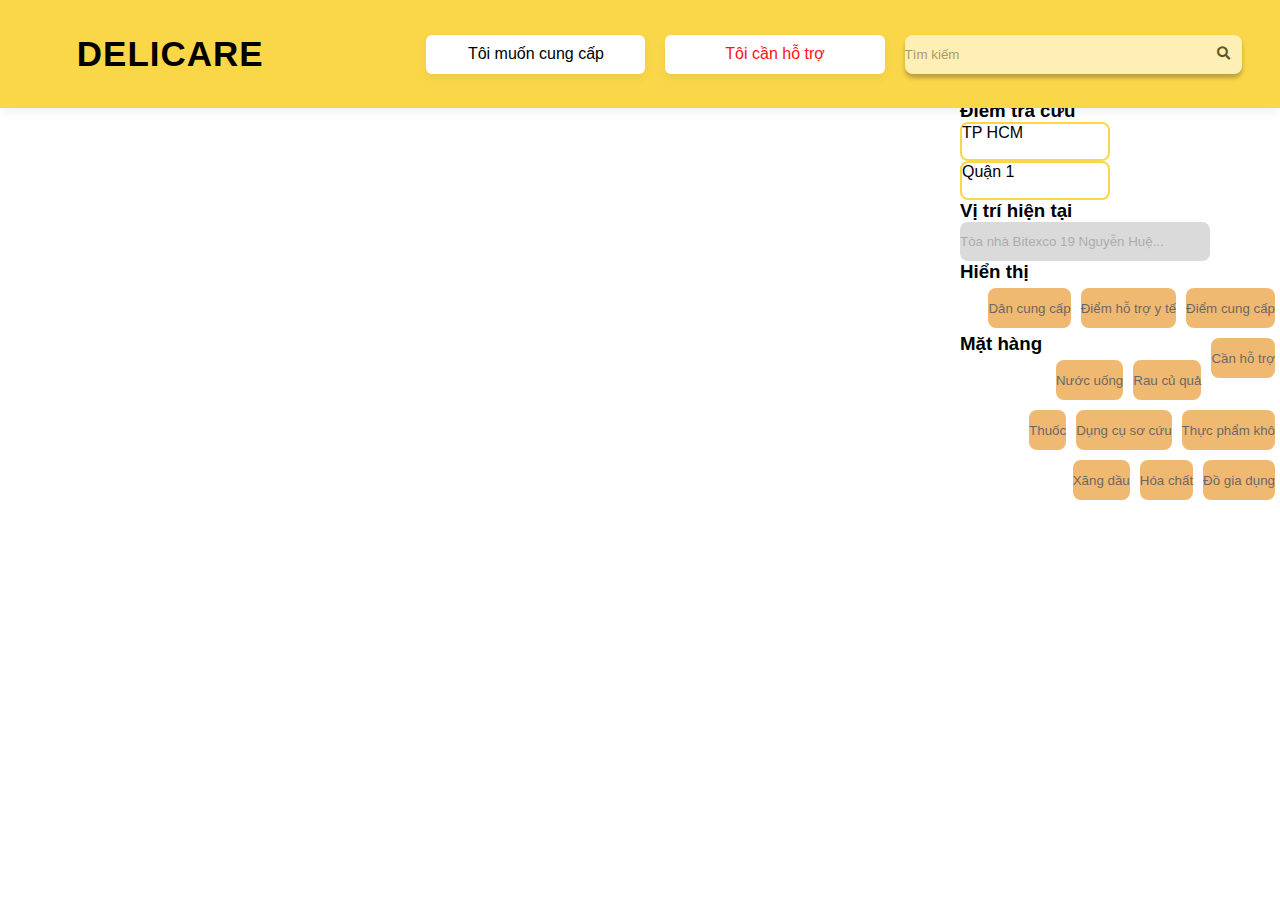
==== index.html @ 4bd5c56a "xong form đầu tiên" ====
<!DOCTYPE html>
<html>
<head>
  <title></title>
  <script src="http://maps.google.com/maps/api/js"></script>
  <script src="gmaps-master/gmaps.js"></script>
  <style type="text/css">
    #map {
      width: 400px;
      height: 400px;
    }
  </style>
  <link rel="stylesheet" href="assets/style.css">
  <script src="func.js"></script>
  <link rel="stylesheet" href="https://cdnjs.cloudflare.com/ajax/libs/font-awesome/5.15.3/css/all.min.css">
  <link rel="preconnect" href="https://fonts.gstatic.com">
</head>
<body>
    <header>
      <div class="nav-bar">
        <a href="#" class="logo">Delicare</a>
        <div class="nav">
          <ul>
            <li class="provider"><a href="#">Tôi muốn cung cấp</a></li>
            <li class="needy"><a href="#">Tôi cần hỗ trợ</a></li>
          </ul>
          
        </div>
        <div class="search-box">          
            <input type="text" class="searchterm" name="" placeholder="Tìm kiếm">
            <button type="submit" class="search-btn"><i class="fas fa-search"></i></button>          
        </div>
      </div>
      
    </header>
    <div id="container">
      <div id="map">
      </div>
      <div id="info">
        <div class="form1">
          <form action="">
            <div class="tracuu">
              <h3>Điểm tra cứu</h3>
              <div class="city">TP HCM</div>
              <div class="district">Quận 1</div>
            </div>
              <div class="locate">
                <h3>Vị trí hiện tại</h3>
                <input type="text" class="searchlocation" name="" placeholder="Tòa nhà Bitexco 19 Nguyễn Huệ...">
              </div>
              <div class="hienthi">
                <h3>Hiển thị</h3>
                  <button type="submit" onclick="DiemCungCap()">Điểm cung cấp</button>
                  <button type="submit" onclick="HoTroYTe()">Điểm hỗ trợ y tế</button>
                  <button type="submit" onclick="DanCungCap()">Dân cung cấp</button>
                  <button type="submit" onclick="CanHoTro()">Cần hỗ trợ</button>
                
              </div>
              <div class="catagories">
                <h3>Mặt hàng</h3>
                <button type="submit">Rau củ quả</button>
                <button type="submit">Nước uống</button>
                <button type="submit">Thực phẩm khô</button>
                <button type="submit">Dụng cụ sơ cứu</button>
                <button type="submit">Thuốc</button>
                <button type="submit">Đồ gia dụng</button>
                <button type="submit">Hóa chất</button>
                <button type="submit">Xăng dầu</button>
              </div>
          </form>
        </div>
        
      </div>
    </div>
    
    <script>
        var map = new GMaps({
          el: '#map',
          lat: 10.043333,
          lng: 106.028333
        });
        var latLng = { lat: 10.043333, lng: 106.028333 }
        var a = maps.Marker({
          position: latLng,
          map: map,
        });
        
      </script>
    <input type="text" placeholder="Type something..." id="myInput">
    <button type="button" onclick="getInput();">Get Value</button>
    
    <script>
        function getInput(){
            var inputVal = document.getElementById("myInput").value;
            alert(inputVal);
        }
    </script>
</body>
</html>
---- assets/style.css ----
*{
    font-family: sans-serif;
    margin: 0;
    padding: 0;
    box-sizing: border-box;
    scroll-behavior: smooth;
}
:root{
    --black-color:#0000;
    --yellow-color: #fad749;
    --white-color: #ffff;
    --red-color: #ff1212;
    --pink-color: #ff9797;
    --blue-color: #49d3ff;
    --grey-color: #9999;
}

#container{
    width: 100%;
}

#map{
    position: absolute;
    width: 75%;
    min-height: 100vh;
    float: left;
}
#info{
    width: 25%;
    min-height: 100vh;
    padding: 100px 0;
    margin-left: 50px;
    float: right;
    background-color: #ffff;
}
.nav-bar{
    position: fixed;
    box-shadow: 0px 4px 10px rgba(0, 0, 0, 0.06);
    position: absolute;
    display: flex;
    justify-content: center;
    align-items: center;
    flex-direction: row;
    background-color: var(--yellow-color);
    width: 100%;
    height: 12%;
    z-index: 1;
}
.logo{
    flex: 1 1 auto;
    margin-left: 6%;
    text-transform: uppercase;
    letter-spacing: 1px;
    font-weight: bold;
    font-size: 35px;
}
.nav{
    display: flex;
    justify-content: right;
    list-style: none;
    flex-direction: row;
}
.nav ul{
    list-style: none;
    display: flex;
    float: left;
}
.nav ul li{
    display: flex;
    flex-direction: row;
    justify-content: center;
    align-items: center;
    padding: 8px 25px;

    position: relative;
    width: 219.14px;
    height: 39px;
    margin: 10px;
    background: #FFFFFF;
    box-shadow: 0px 4px 10px rgba(0, 0, 0, 0.06);
    border-radius: 6px;
}
a{
    text-decoration: none;
    margin: 15px;
    color: #000;
}

.provider a{
    color: #000;
}
.needy a{
    color: var(--red-color);
}
.search-box{
    height: 39px;
    flex-direction: row;
    margin: auto 3% auto 10px;
    width: fit-content;
    display: flex;
    height: 39px;
    right: 37px;
    top: 35px;
    border-radius: 8px;
    align-items: center;
    box-shadow: 0px 4px 4px rgba(0, 0, 0, 0.25);
}
.search-box input{
    width: 300px;
    height: 39px;
    right: 37px;
    top: 35px;
    background: #FFFFFF;
    border-radius: 8px 0 0 8px;
    border-color: var(--white-color);
    outline: none;
    opacity: 0.6;
    border: 0;
}
.search-box .search-btn{
    background: #FFFFFF;
    border-radius: 0 8px 8px 0;
    float: right;
    width: 37px;
    height: 39px;
    display: flex;
    justify-content: center;
    align-items: center;
    margin: 0;
    opacity: 0.6;
    cursor: pointer;
    border: 0;
}

.container{
    color: var(--white-color);
    width: 80px;
    z-index: 1000;
}

.locate input{
    width: 250px;
    height: 39px;
    right: 37px;
    top: 35px;
    background: var(--grey-color);
    border-radius: 8px;
    border-color: black;
    align-items: center;
    outline: none;
    opacity: 0.6;
    border: 0;
}
.hienthi button, .catagories button{
    background: #e78b13;
    border-radius: 8px;
    float: right;
    width: fit-content;
    height: 40px;
    display: flex;
    justify-content: center;
    align-items: center;
    margin: 5px;
    opacity: 0.6;
    cursor: pointer;
    border: 0;
}
.info .form1{
    display: none;
}
.tracuu{
    flex-direction: row;
}
.tracuu .city, .tracuu .district{
    width: 150px;
    height: 39px;
    right: 37px;
    top: 35px;
    background: white;
    border-radius: 8px;
    align-items: center;
    border: 2px solid var(--yellow-color) ;
}
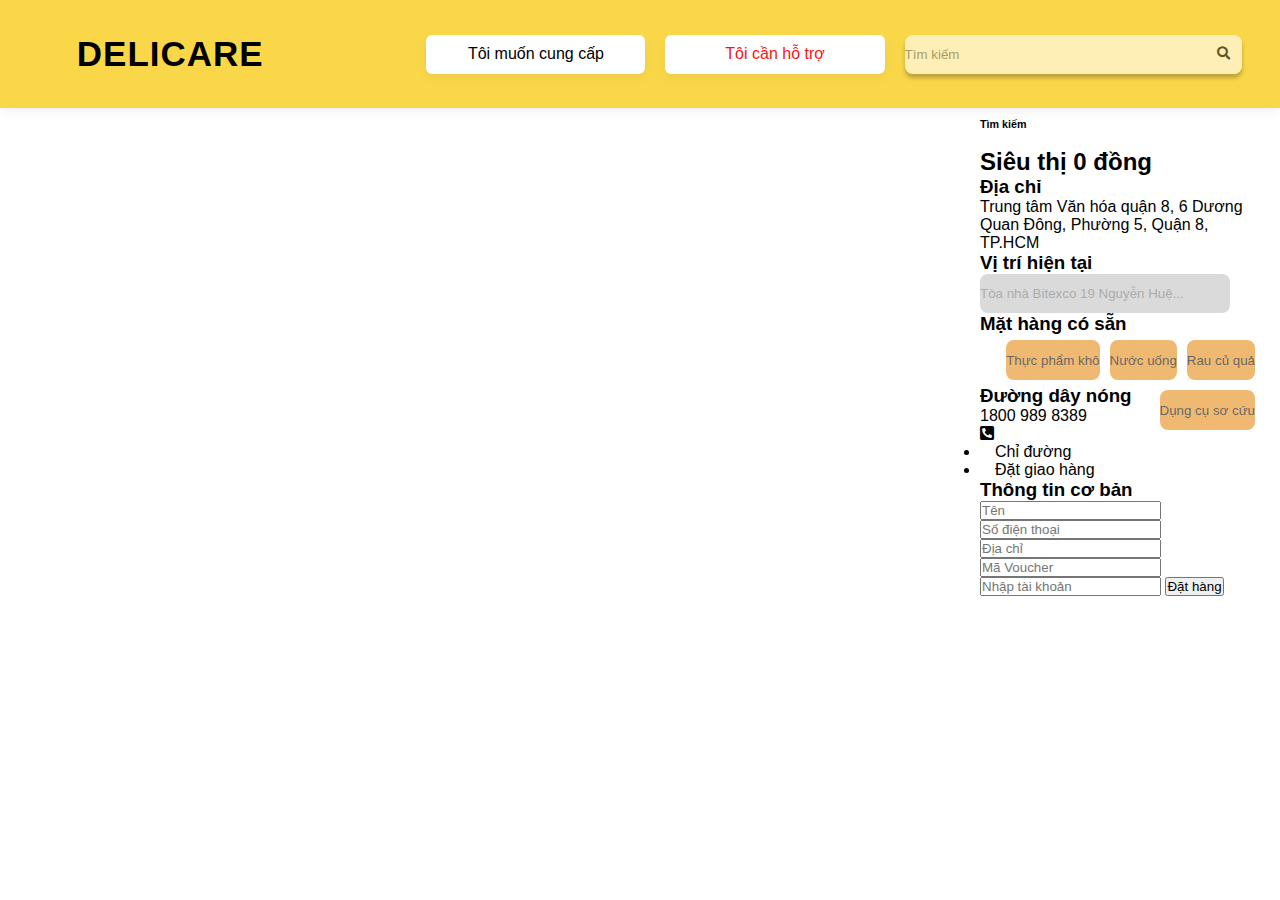
==== commit 3abcf4ca: "Siêu thị 0 đồng" ====
--- a/index.html
+++ b/index.html
@@ -37,7 +37,7 @@
       <div id="map">
       </div>
       <div id="info">
-        <div class="form1">
+        <!--<div class="form1">
           <form action="">
             <div class="tracuu">
               <h3>Điểm tra cứu</h3>
@@ -68,6 +68,52 @@
                 <button type="submit">Xăng dầu</button>
               </div>
           </form>
+        </div>-->
+        <!---------------------Siêu thị 0 đồng-------------------------->
+        <div class="form2">
+          <div class="back">
+            <a href="#"><h6>Tìm kiếm</h6></a>
+          </div>
+          <h2>Siêu thị 0 đồng</h2>
+          <div class="address">
+            <h3>Địa chỉ</h3>
+            <p>Trung tâm Văn hóa quận 8, 6 Dương Quan Đông, Phường 5, Quận 8, TP.HCM</p>
+          </div>
+          <div class="locate">
+            <h3>Vị trí hiện tại</h3>
+            <input type="text" class="searchlocation" name="" placeholder="Tòa nhà Bitexco 19 Nguyễn Huệ...">
+          </div>
+          <div class="catagories">
+            <h3>Mặt hàng có sẵn</h3>
+            <button type="submit">Rau củ quả</button>
+            <button type="submit">Nước uống</button>
+            <button type="submit">Thực phẩm khô</button>
+            <button type="submit">Dụng cụ sơ cứu</button>
+          </div>
+          <div class="transform">
+            <div class="hotline">
+              <h3>Đường dây nóng</h3>
+              <p>1800 989 8389</p>
+              <i class="fas fa-phone-square-alt"></i>
+            </div>
+            <div class="down-bar">
+              <ul>
+                <li><a href="#">Chỉ đường</a></li>
+                <li><a href="#">Đặt giao hàng</a></li>
+              </ul>
+            </div>
+          </div>
+          <div class="infoUser">
+            <h3>Thông tin cơ bản</h3>
+            <form action="">
+              <input type="text" class="info-user" name="" placeholder="Tên" required>
+              <input type="text" class="info-user" name="" placeholder="Số điện thoại" required>
+              <input type="text" class="info-user" name="" placeholder="Địa chỉ" required>
+              <input type="text" class="info-user" name="" placeholder="Mã Voucher">
+              <input type="text" class="info-user" name="" placeholder="Nhập tài khoản" required>
+              <button type="submit" onclick="DatHang()">Đặt hàng</button>
+            </form>
+          </div>
         </div>
         
       </div>
@@ -95,5 +141,15 @@
             alert(inputVal);
         }
     </script>
+    <script type="text/javascript">
+      function showForm() {
+          document.getElementById('formElement').style.display = 'block';
+      }
+    </script>
+    <script type="text/javascript">
+      function hideForm(){
+          document.getElementById('formElement').style.display = 'none';
+      }
+    </script>
 </body>
 </html>--- a/assets/style.css
+++ b/assets/style.css
@@ -180,4 +180,10 @@
     border-radius: 8px;
     align-items: center;
     border: 2px solid var(--yellow-color) ;
+}
+.form1{
+    margin: auto 20px;
+}
+.form2{
+    margin: auto 20px;
 }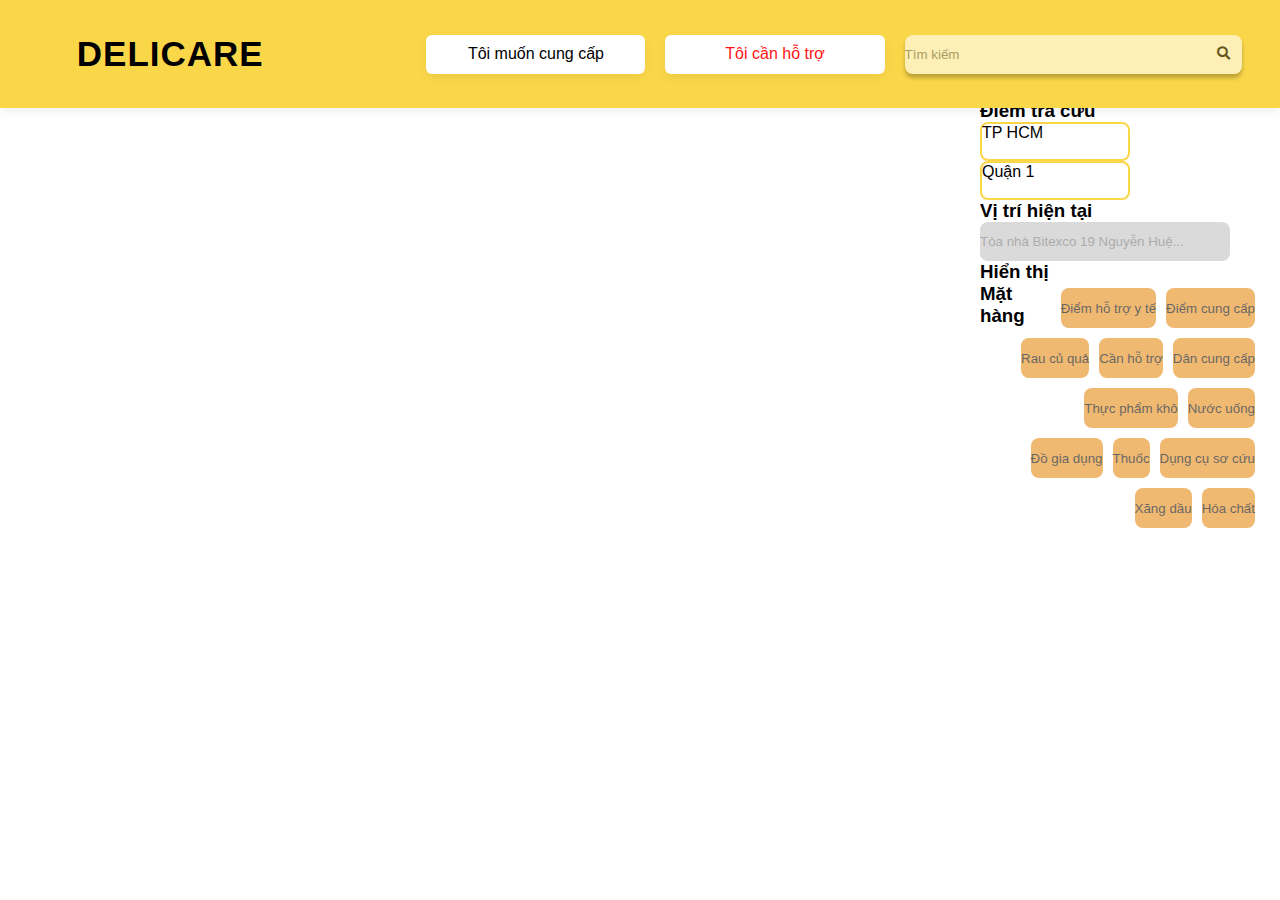
==== commit d6a40f75: "some sql" ====
--- a/index.html
+++ b/index.html
@@ -12,6 +12,10 @@
   </style>
   <link rel="stylesheet" href="assets/style.css">
   <script src="func.js"></script>
+  <script src="Backend.js"></script>
+  <script src="db.js"></script>
+  <script src="model.js"></script>
+  <script src="controller.js"></script>
   <link rel="stylesheet" href="https://cdnjs.cloudflare.com/ajax/libs/font-awesome/5.15.3/css/all.min.css">
   <link rel="preconnect" href="https://fonts.gstatic.com">
 </head>
@@ -37,7 +41,7 @@
       <div id="map">
       </div>
       <div id="info">
-        <!--<div class="form1">
+        <div class="form1">
           <form action="">
             <div class="tracuu">
               <h3>Điểm tra cứu</h3>
@@ -52,9 +56,8 @@
                 <h3>Hiển thị</h3>
                   <button type="submit" onclick="DiemCungCap()">Điểm cung cấp</button>
                   <button type="submit" onclick="HoTroYTe()">Điểm hỗ trợ y tế</button>
-                  <button type="submit" onclick="DanCungCap()">Dân cung cấp</button>
+                  <button type="submit" onclick="test()">Dân cung cấp</button>
                   <button type="submit" onclick="CanHoTro()">Cần hỗ trợ</button>
-                
               </div>
               <div class="catagories">
                 <h3>Mặt hàng</h3>
@@ -68,52 +71,6 @@
                 <button type="submit">Xăng dầu</button>
               </div>
           </form>
-        </div>-->
-        <!---------------------Siêu thị 0 đồng-------------------------->
-        <div class="form2">
-          <div class="back">
-            <a href="#"><h6>Tìm kiếm</h6></a>
-          </div>
-          <h2>Siêu thị 0 đồng</h2>
-          <div class="address">
-            <h3>Địa chỉ</h3>
-            <p>Trung tâm Văn hóa quận 8, 6 Dương Quan Đông, Phường 5, Quận 8, TP.HCM</p>
-          </div>
-          <div class="locate">
-            <h3>Vị trí hiện tại</h3>
-            <input type="text" class="searchlocation" name="" placeholder="Tòa nhà Bitexco 19 Nguyễn Huệ...">
-          </div>
-          <div class="catagories">
-            <h3>Mặt hàng có sẵn</h3>
-            <button type="submit">Rau củ quả</button>
-            <button type="submit">Nước uống</button>
-            <button type="submit">Thực phẩm khô</button>
-            <button type="submit">Dụng cụ sơ cứu</button>
-          </div>
-          <div class="transform">
-            <div class="hotline">
-              <h3>Đường dây nóng</h3>
-              <p>1800 989 8389</p>
-              <i class="fas fa-phone-square-alt"></i>
-            </div>
-            <div class="down-bar">
-              <ul>
-                <li><a href="#">Chỉ đường</a></li>
-                <li><a href="#">Đặt giao hàng</a></li>
-              </ul>
-            </div>
-          </div>
-          <div class="infoUser">
-            <h3>Thông tin cơ bản</h3>
-            <form action="">
-              <input type="text" class="info-user" name="" placeholder="Tên" required>
-              <input type="text" class="info-user" name="" placeholder="Số điện thoại" required>
-              <input type="text" class="info-user" name="" placeholder="Địa chỉ" required>
-              <input type="text" class="info-user" name="" placeholder="Mã Voucher">
-              <input type="text" class="info-user" name="" placeholder="Nhập tài khoản" required>
-              <button type="submit" onclick="DatHang()">Đặt hàng</button>
-            </form>
-          </div>
         </div>
         
       </div>
@@ -141,15 +98,5 @@
             alert(inputVal);
         }
     </script>
-    <script type="text/javascript">
-      function showForm() {
-          document.getElementById('formElement').style.display = 'block';
-      }
-    </script>
-    <script type="text/javascript">
-      function hideForm(){
-          document.getElementById('formElement').style.display = 'none';
-      }
-    </script>
 </body>
 </html>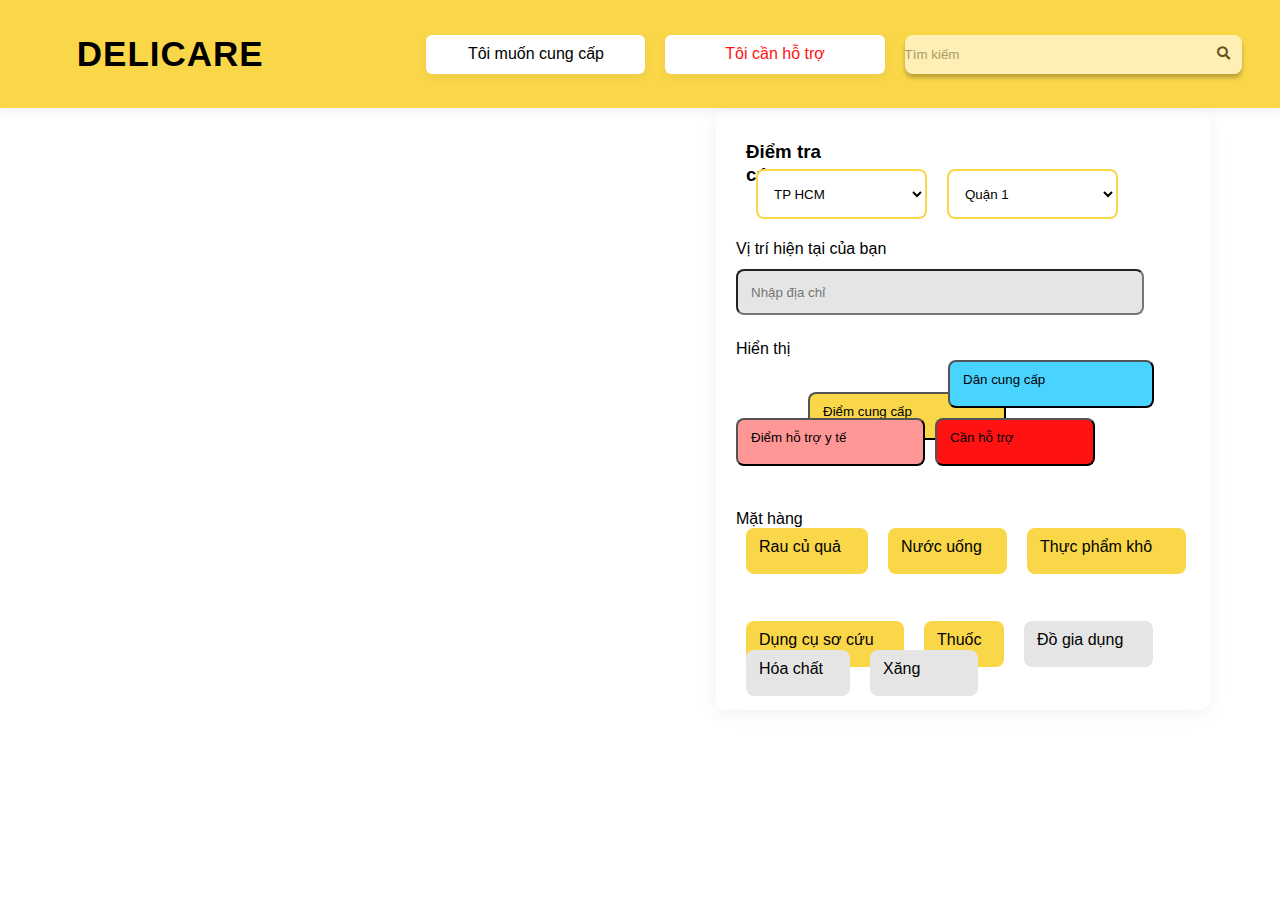
==== commit a5c84636: "modify css" ====
--- a/index.html
+++ b/index.html
@@ -22,11 +22,11 @@
 <body>
     <header>
       <div class="nav-bar">
-        <a href="#" class="logo">Delicare</a>
+        <a href="index.html" class="logo">Delicare</a>
         <div class="nav">
           <ul>
-            <li class="provider"><a href="#">Tôi muốn cung cấp</a></li>
-            <li class="needy"><a href="#">Tôi cần hỗ trợ</a></li>
+            <li class="provider"><a href="Food.html">Tôi muốn cung cấp</a></li>
+            <li class="needy"><a href="Medical.html">Tôi cần hỗ trợ</a></li>
           </ul>
           
         </div>
@@ -37,43 +37,53 @@
       </div>
       
     </header>
-    <div id="container">
       <div id="map">
       </div>
       <div id="info">
-        <div class="form1">
-          <form action="">
-            <div class="tracuu">
+        <div class="form">
+          <div class="diemtracuu">
+            <div class="dtc">
               <h3>Điểm tra cứu</h3>
-              <div class="city">TP HCM</div>
-              <div class="district">Quận 1</div>
             </div>
-              <div class="locate">
-                <h3>Vị trí hiện tại</h3>
-                <input type="text" class="searchlocation" name="" placeholder="Tòa nhà Bitexco 19 Nguyễn Huệ...">
-              </div>
-              <div class="hienthi">
-                <h3>Hiển thị</h3>
-                  <button type="submit" onclick="DiemCungCap()">Điểm cung cấp</button>
-                  <button type="submit" onclick="HoTroYTe()">Điểm hỗ trợ y tế</button>
-                  <button type="submit" onclick="test()">Dân cung cấp</button>
-                  <button type="submit" onclick="CanHoTro()">Cần hỗ trợ</button>
-              </div>
-              <div class="catagories">
-                <h3>Mặt hàng</h3>
-                <button type="submit">Rau củ quả</button>
-                <button type="submit">Nước uống</button>
-                <button type="submit">Thực phẩm khô</button>
-                <button type="submit">Dụng cụ sơ cứu</button>
-                <button type="submit">Thuốc</button>
-                <button type="submit">Đồ gia dụng</button>
-                <button type="submit">Hóa chất</button>
-                <button type="submit">Xăng dầu</button>
-              </div>
-          </form>
+            <div class="f19">
+              <select class="f3">
+                <option value="tp">TP HCM</option>
+              </select>
+              <select class="f3">
+                <option value="q">Quận 1</option>
+              </select>
+            </div>
+          </div>
+          <div class="locate">
+            <label>Vị trí hiện tại của bạn</label>
+            <input class="searchlocation" type="text" placeholder="Nhập địa chỉ">
+          </div>
+          <div class="display">
+            <label>Hiển thị</label>
+              <button class="f7" type="submit" onclick="DiemCungCap()">Điểm cung cấp</button>
+              <button class="f8" type="submit" onclick="HoTroYTe()">Điểm hỗ trợ y tế</button>
+              <button class="f9" type="submit" onclick="test()">Dân cung cấp</button>
+              <button class="f10" type="submit" onclick="CanHoTro()">Cần hỗ trợ</button>
+          </div>
+          <div class="catagories">
+            <label>Mặt hàng</label>
+            <div class="f16">
+              <div class="f11">Rau củ quả</div>
+              <div class="f12">Nước uống</div>
+              <div class="f13">Thực phẩm khô</div>
+            </div>
+            <div class="f17">
+              <div class="f11">Dụng cụ sơ cứu</div>
+              <div class="f12">Thuốc</div>
+              <div class="f13">Đồ gia dụng</div>
+            </div>
+            <div class="f18">
+              <div class="f11">Hóa chất</div>
+              <div class="f12">Xăng</div>
+            </div>
+          </div>
         </div>
         
-      </div>
     </div>
     
     <script>
@@ -89,14 +99,21 @@
         });
         
       </script>
-    <input type="text" placeholder="Type something..." id="myInput">
-    <button type="button" onclick="getInput();">Get Value</button>
-    
     <script>
         function getInput(){
             var inputVal = document.getElementById("myInput").value;
             alert(inputVal);
         }
     </script>
+    <script type="text/javascript">
+      function showForm() {
+          document.getElementById('formElement').style.display = 'block';
+      }
+    </script>
+    <script type="text/javascript">
+      function hideForm(){
+          document.getElementById('formElement').style.display = 'none';
+      }
+    </script>
 </body>
 </html>--- a/assets/style.css
+++ b/assets/style.css
@@ -15,24 +15,13 @@
     --grey-color: #9999;
 }
 
-#container{
+
+#map{
+    position: relative;
     width: 100%;
-}
-
-#map{
-    position: absolute;
-    width: 75%;
     min-height: 100vh;
-    float: left;
-}
-#info{
-    width: 25%;
-    min-height: 100vh;
-    padding: 100px 0;
-    margin-left: 50px;
-    float: right;
-    background-color: #ffff;
-}
+}
+
 .nav-bar{
     position: fixed;
     box-shadow: 0px 4px 10px rgba(0, 0, 0, 0.06);
@@ -138,7 +127,442 @@
     z-index: 1000;
 }
 
-.locate input{
+.form{
+    margin: 10px 20px;
+    position: absolute;
+    width: 494px;
+    height: 600px;
+    right: 50px;
+    top: 100px;
+    
+    background: rgba(255, 255, 255, 0.9);
+    box-shadow: 0px 4px 20px rgba(0, 0, 0, 0.06);
+    border-radius: 10px;
+}
+.form .diemtracuu{
+    position: absolute;
+    width: 346px;
+    height: 79px;
+    left: 20px;
+    top: 20px;
+    margin: 10px;
+}
+.form .diemtracuu h3{
+    width: fit-content;
+}
+.diemtracuu .dtc{
+    position: absolute;
+    width: 99px;
+    height: 23px;
+    /*right: 419px;*/
+    /*top: 182px;*/
+
+    font-family: Be Vietnam;
+    font-style: normal;
+    font-weight: 500;
+    font-size: 16px;
+    line-height: 23px;
+}
+
+.form .locate{
+    position: absolute;
+    width: 408px;
+    height: 75px;
+    left: 20px;
+    top: 130px;
+}
+.locate .searchlocation{
+    display: flex;
+    flex-direction: row;
+    align-items: center;
+    padding: 10px 13px;
+
+    position: sticky;
+    width: 408px;
+    height: 46px;
+    right: 110px;
+    top: 308px;
+
+    background: #E5E5E5;
+    border-radius: 8px;
+}
+
+.form .display{
+    position: absolute;
+    width: 418px;
+    height: 134px;
+    left: 20px;
+    top: 230px;
+}
+.display .f7{
+    display: flex;
+    flex-direction: row;
+    align-items: flex-start;
+    padding: 10px 13px;
+
+    position: absolute;
+    width: 200px;
+    height: 48px;
+    right: 28px;
+    top: 20px;
+
+    background: #FAD749;
+    border-radius: 8px;
+    cursor: pointer;
+}
+.display .f8{
+    display: flex;
+    flex-direction: row;
+    align-items: flex-start;
+    padding: 10px 13px;
+
+    position: absolute;
+    width: 189px;
+    height: 48px;
+    right: 229px;
+    top: 78px;
+
+    background: #FF9797;
+    border-radius: 8px;
+    cursor: pointer;
+}
+.display .f9{
+    display: flex;
+    flex-direction: row;
+    align-items: flex-start;
+    padding: 10px 13px;
+
+    position: absolute;
+    width: 206px;
+    height: 48px;
+    right: 0px;
+    top: 20px;
+
+    background: #49D3FF;
+    border-radius: 8px;
+    cursor: pointer;
+}
+.display .f10{
+    display: flex;
+    flex-direction: row;
+    align-items: flex-start;
+    padding: 10px 13px;
+
+    position: absolute;
+    width: 160px;
+    height: 48px;
+    right: 59px;
+    top: 78px;
+
+    background: #FF1212; 
+    border-radius: 8px;
+    cursor: pointer;
+}
+
+.form .catagories{
+    position: absolute;
+    width: 420px;
+    height: 186px;
+    left: 20px;
+    top: 400px;
+}
+.catagories .f16{
+    display: flex;
+    flex-direction: row;
+    align-items: flex-start;
+    padding: 0px;
+
+    position: sticky;
+    width: 420px;
+    height: 46px;
+    right: 98px;
+    top: 475px;
+}
+.f16 .f11{
+    /* Auto Layout */
+
+    display: flex;
+    flex-direction: row;
+    align-items: flex-start;
+    padding: 10px 13px;
+
+    position: static;
+    width: 122px;
+    height: 46px;
+    left: 0px;
+    top: 0px;
+
+    background: #FAD749;
+    border-radius: 8px;
+
+    /* Inside Auto Layout */
+
+    flex: none;
+    order: 0;
+    flex-grow: 0;
+    margin: 0px 10px;
+}
+.f16 .f12{
+    /* Auto Layout */
+
+    display: flex;
+    flex-direction: row;
+    align-items: flex-start;
+    padding: 10px 13px;
+
+    position: static;
+    width: 119px;
+    height: 46px;
+    left: 132px;
+    top: 0px;
+
+    background: #FAD749;
+    border-radius: 8px;
+
+    /* Inside Auto Layout */
+
+    flex: none;
+    order: 0;
+    flex-grow: 0;
+    margin: 0px 10px;
+}
+.f16 .f13{
+    /* Auto Layout */
+
+    display: flex;
+    flex-direction: row;
+    align-items: flex-start;
+    padding: 10px 13px;
+
+    position: static;
+    width: 159px;
+    height: 46px;
+    left: 261px;
+    top: 0px;
+
+    background: #FAD749;
+    border-radius: 8px;
+
+    /* Inside Auto Layout */
+
+    flex: none;
+    order: 0;
+    flex-grow: 0;
+    margin: 0px 10px;
+}
+.catagories .f17{
+    display: flex;
+    flex-direction: row;
+    align-items: flex-start;
+    padding: 0px;
+
+    position: sticky;
+    width: 387px;
+    height: 46px;
+    right: 131px;
+    top: 621px;
+}
+.f17 .f11{
+    /* Auto Layout */
+
+    display: flex;
+    flex-direction: row;
+    align-items: flex-start;
+    padding: 10px 13px;
+
+    position: static;
+    width: 158px;
+    height: 46px;
+    left: 0px;
+    top: 0px;
+
+    background: #FAD749;
+    border-radius: 8px;
+
+    /* Inside Auto Layout */
+
+    flex: none;
+    order: 0;
+    flex-grow: 0;
+    margin: 0px 10px;
+}
+.f17 .f12{
+    /* Auto Layout */
+
+    display: flex;
+    flex-direction: row;
+    align-items: flex-start;
+    padding: 10px 13px;
+
+    position: static;
+    width: 80px;
+    height: 46px;
+    left: 168px;
+    top: 0px;
+
+    background: #FAD749;
+    border-radius: 8px;
+
+    /* Inside Auto Layout */
+
+    flex: none;
+    order: 0;
+    flex-grow: 0;
+    margin: 0px 10px;
+}
+.f17 .f13{
+    /* Auto Layout */
+
+    display: flex;
+    flex-direction: row;
+    align-items: flex-start;
+    padding: 10px 13px;
+
+    position: static;
+    width: 129px;
+    height: 46px;
+    left: 258px;
+    top: 0px;
+
+    background: #E5E5E5;
+    border-radius: 8px;
+
+    /* Inside Auto Layout */
+
+    flex: none;
+    order: 0;
+    flex-grow: 0;
+    margin: 0px 10px;
+}
+.catagories .f18{
+    display: flex;
+    flex-direction: row;
+    align-items: flex-start;
+    padding: 0px;
+
+    position: sticky;
+    width: 222px;
+    height: 46px;
+    right: 296px;
+    top: 677px;
+}
+.f18 .f11{
+    /* Auto Layout */
+
+    display: flex;
+    flex-direction: row;
+    align-items: flex-start;
+    padding: 10px 13px;
+
+    position: static;
+    width: 104px;
+    height: 46px;
+    left: 0px;
+    top: 0px;
+
+    background: #E5E5E5;
+    border-radius: 8px;
+
+    /* Inside Auto Layout */
+
+    flex: none;
+    order: 0;
+    flex-grow: 0;
+    margin: 0px 10px;
+}
+.f18 .f12{
+    /* Auto Layout */
+
+    display: flex;
+    flex-direction: row;
+    align-items: flex-start;
+    padding: 10px 13px;
+
+    position: static;
+    width: 108px;
+    height: 46px;
+    left: 114px;
+    top: 0px;
+
+    background: #E5E5E5;
+    border-radius: 8px;
+
+    /* Inside Auto Layout */
+
+    flex: none;
+    order: 0;
+    flex-grow: 0;
+    margin: 0px 10px;
+}
+
+.diemtracuu .f19{
+    display: flex;
+    flex-direction: row;
+    align-items: center;
+    padding: 0px;
+
+    position: sticky;
+    width: 346px;
+    height: 50px;
+    right: 172px;
+    top: 211px;
+}
+
+.f3{
+    /* Auto Layout */
+
+display: flex;
+flex-direction: row;
+justify-content: flex-end;
+align-items: center;
+padding: 12px;
+
+position: static;
+width: 171px;
+height: 50px;
+right: 175px;
+top: 0px;
+
+background: #FFFFFF;
+border: 2px solid #FAD749;
+box-sizing: border-box;
+border-radius: 8px;
+
+/* Inside Auto Layout */
+
+flex: none;
+order: 0;
+flex-grow: 0;
+margin: 0px 10px;
+}
+
+.rectangle{
+    position: absolute;
+    width: 44px;
+    height: 43px;
+    left: 174px;
+    top: 357px;
+
+    background: #49D3FF;
+    border-radius: 8px;
+}
+
+.form .f7{
+    display: flex;
+    flex-direction: row;
+    align-items: flex-start;
+    padding: 10px 13px;
+
+    position: absolute;
+    width: 198px;
+    height: 48px;
+    right: 148px;
+    top: 52px;
+
+    background: #FAD749;
+    border-radius: 8px;
+}
+/*.locate input{
     width: 250px;
     height: 39px;
     right: 37px;
@@ -180,10 +604,4 @@
     border-radius: 8px;
     align-items: center;
     border: 2px solid var(--yellow-color) ;
-}
-.form1{
-    margin: auto 20px;
-}
-.form2{
-    margin: auto 20px;
-}+}*/